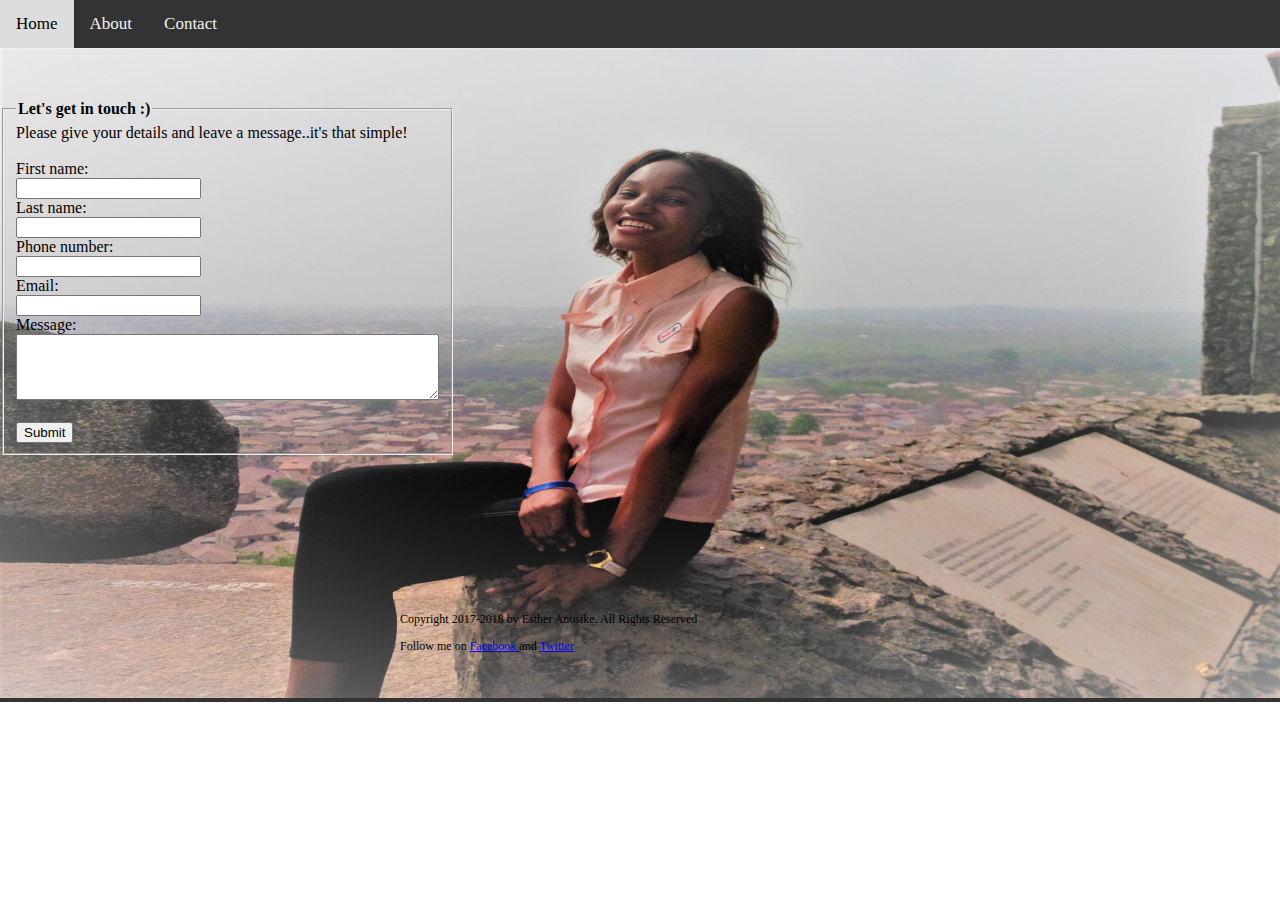
==== contact_me.html @ 482ebe13 "my HTML pages" ====
<!DOCTYPE html>
<html>

<!-- Mirrored from estheranosike.surge.sh/contact_me.html by HTTrack Website Copier/3.x [XR&CO'2014], Fri, 08 Sep 2017 08:36:34 GMT -->
<!-- Added by HTTrack --><meta http-equiv="content-type" content="text/html;charset=UTF-8" /><!-- /Added by HTTrack -->
<head>
	<title>Esther Anosike</title>
	<link rel="stylesheet" type="text/css" href="style/style.css">
<header>
<div class="topnav" id="myTopnav">
 	 <a href="index-2.html">Home</a>
  	 <a href="about_me.html">About</a>
  	 <a href="contact_me.html">Contact</a> 	
<img src="media/alt.jpg" style="height: 650px;"> 
</div>
</header>
</head>

<body>
<div class="container">
<form action="#" style="width: 400px; position:absolute; top: 100px;">
  <fieldset>
    <legend><strong>Let's get in touch :)</strong></legend>
    Please give your details and leave a message..it's that simple!
    <br><br>
    First name:<br>
    <input type="text" name="firstname" value="">
    <br>
    Last name:<br>
    <input type="text" name="lastname" value="">
    <br>
    Phone number:<br>
    <input type="text" name="phonenumber" value="">
    <br>
    Email:<br>
    <input type="text" name="email" value="">
    <br>
    Message:<br>
    <textarea rows="4" cols="50">
    </textarea>
    <br><br>
    <input type="submit" value="Submit">
  </fieldset>
</form>

<div id="footer" >
		<p> Copyright 2017-2018 by Esther Anosike. All Rights Reserved</p>
		<p>Follow me on <a href="https://www.facebook.com/esther.anosike.7"> Facebook </a> and 
		<a href="https://www.twitter.com/@OluwaEstiano"> Twitter</a>
	</div></p>

</body>

<!-- Mirrored from estheranosike.surge.sh/contact_me.html by HTTrack Website Copier/3.x [XR&CO'2014], Fri, 08 Sep 2017 08:36:36 GMT -->
</html>
---- style/style.css ----
#left{

	margin-left: 100px;
	float: left;
	width: 50%;
	padding: 7px;
}

#right{

	float: right;
	width: 35%;
	padding: 35px;
	background-color: #e5ede8;
}

#footer{
	clear:both;
	position: absolute;
	left: 400px;
	top: 600px;
	font-style: arial;
	font-size: 12px;
}

#footerabout{
	clear:both;
	position: absolute;
	left: 500px;
	top: 980px;
	font-style: arial;
	font-size: 12px;
}
/* Add a black background color to the top navigation */
.topnav {
    background-color: #333;
    overflow: hidden;
}

/* Style the links inside the navigation bar */
.topnav a {
    float: left;
    display: block;
    color: #f2f2f2;
    text-align: center;
    padding: 14px 16px;
    text-decoration: none;
    font-size: 17px;
}

/* Change the color of links on hover */
.topnav a:hover {
    background-color: #ddd;
    color: black;
}

/* Add a color to the active/current link */
.topnav a.active {
    background-color: #4CAF50;
    color: white;
}
body, html {
    height: 100%;
    margin: 0;
}

header, img{
	width: 100%;
	max-height:50%;
	padding: 0px;
}
.text{
	text-align: center;
	color: #fff;
	border-radius: 2px;
	position: absolute;
	top: 150px;
}
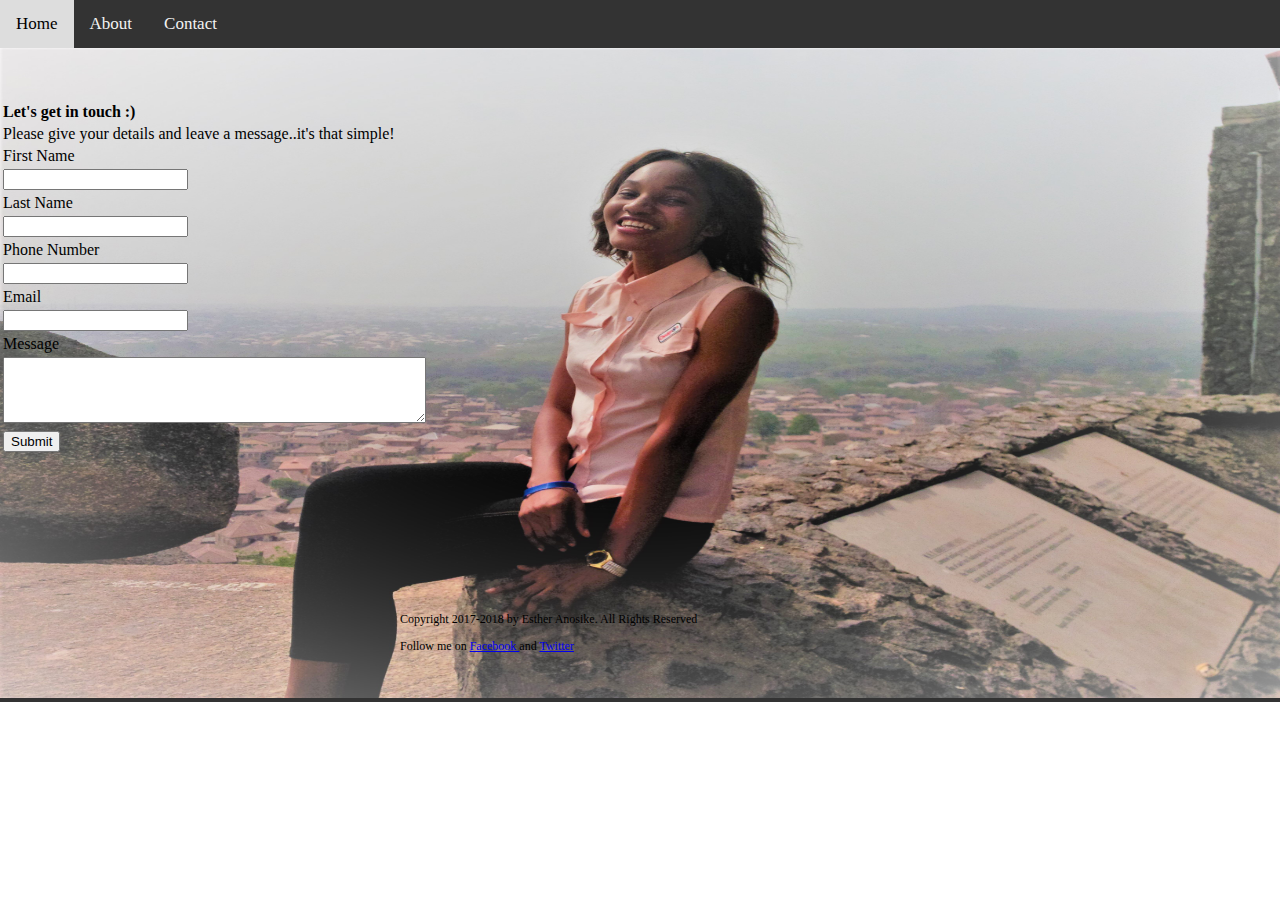
==== commit 9e57d141: "changed my form to a table" ====
--- a/contact_me.html
+++ b/contact_me.html
@@ -18,7 +18,54 @@
 
 <body>
 <div class="container">
-<form action="#" style="width: 400px; position:absolute; top: 100px;">
+<table style="width: 400px; position:absolute; top: 100px;">
+    <thead>
+        <tr>
+            <td><strong>Let's get in touch :)</strong></td>
+        </tr>
+    </thead>
+    <tbody>
+        <tr>
+            <td>Please give your details and leave a message..it's that simple!</td>
+        </tr>
+        <tr>
+            <td>First Name</td>
+        </tr>
+        <tr>
+            <td><input type="text" name="firstname" value=""></td>
+        </tr>
+        <tr>
+            <td>Last Name</td>
+        </tr>
+        <tr>
+            <td><input type="text" name="lastname" value=""></td>
+        </tr>
+        <tr>
+            <td>Phone Number</td>
+        </tr>
+        <tr>
+            <td><input type="text" name="phonenumber" value=""></td>
+        </tr>
+        <tr>
+            <td>Email</td>
+        </tr>
+        <tr>
+            <td><input type="text" name="email" value=""></td>
+        </tr>
+        <tr>
+            <td>Message</td>
+        </tr>
+        <tr>
+            <td><textarea rows="4" cols="50"></textarea></td>
+        </tr>
+    </tbody>
+    <tfoot>
+        <tr>
+            <td><input type="submit" value="Submit"></td>
+        </tr>
+    </tfoot>
+</table>
+<!-- <form action="#" style="width: 400px; position:absolute; top: 100px;">
   <fieldset>
     <legend><strong>Let's get in touch :)</strong></legend>
     Please give your details and leave a message..it's that simple!
@@ -41,7 +88,7 @@
     <br><br>
     <input type="submit" value="Submit">
   </fieldset>
-</form>
+</form> -->
 
 <div id="footer" >
 		<p> Copyright 2017-2018 by Esther Anosike. All Rights Reserved</p>
